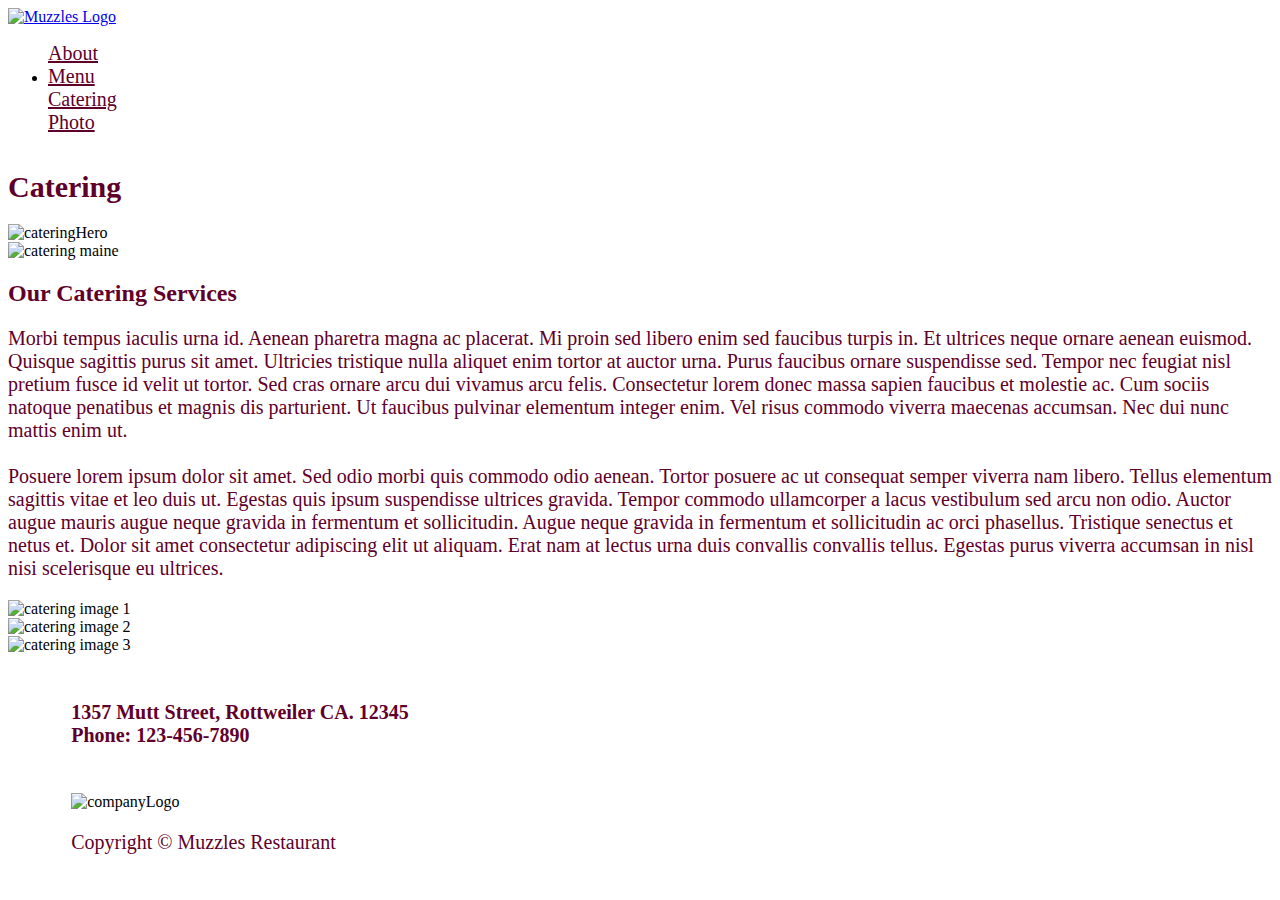
==== catering.html @ 06262fe5 "fixed height" ====
<!doctype html>
<html lang="en">

<head>
    <!-- Required meta tags -->
    <meta charset="utf-8">
    <meta name="viewport" content="width=device-width, initial-scale=1, shrink-to-fit=no">

    <!-- Bootstrap CSS -->
    <link rel="stylesheet" href="https://cdn.jsdelivr.net/npm/bootstrap@4.5.3/dist/css/bootstrap.min.css"
        integrity="sha384-TX8t27EcRE3e/ihU7zmQxVncDAy5uIKz4rEkgIXeMed4M0jlfIDPvg6uqKI2xXr2" crossorigin="anonymous">
    <link rel="stylesheet" href="./css/style.css">
    <link rel="stylesheet" href="./font/FugazOne-Regular.eot">
    <link rel="stylesheet" href="./font/FugazOne-Regular.woff">
    <link rel="stylesheet" href="./font/FugazOne-Regular.woff2">


    <title>Puppy Restaurant_Search Engine Bandits</title>

</head>

<body>


    <!--Top Heading-->
    <nav class="navbar navbar-light bg-light col-xl-auto col-lg-12 col-md-12 col-sm-12 ">
        <a class="navbar-brand" href="#">
            <img src="./image/MuzzlesLogo.png" alt="Muzzles Logo">
        </a>
        <ul class="nav justify-content-end">
            <li class="nav-item navText">
                <a class="nav-link navText" href="./index.html">About</a>
            </li>
            <li class="nav-item ">
                <a class="nav-link navText" href="./menu.html">Menu</a>
            </li>
            <li class="nav-item navText">
                <a class="nav-link navText" href="./catering.html">Catering</a>
            </li>
            <li class="nav-item navText">
                <a class="nav-link navText" href="#">Photo</a>
            </li>
        </ul>
    </nav>
    <!--End Heading-->



    <!--Catering-->
    <div class="container d-flex justify-content-center ourTeam">
        <div class="row ">
            <div class="col-xl-auto col-lg-12 col-md-12 col-sm-12">
                <h1 class="ourTeam ">Catering</h1>
            </div>
        </div>
    </div>

    <div class="container d-flex justify-content-center">
        <div class="row mt-5">
            <div class="col-xl-auto col-lg-12 col-md-12 col-sm-12">
                <img src="./image/cateringHero.jpg" class="img-fluid" alt="cateringHero">
                <a href="#">
                    <div class="mask rgba-white-slight"></div>
                </a>
            </div>
        </div>
    </div>
    </div>
    <!-- End Catering-->

    <!--Our Catering Services-->

    <div class="container cateringBody">
        <div class="row">
            <div class="col-md mt-5">
                <img src="./image/cateringMaine.jpg" alt="catering maine" class="img-fluid height100">
            </div>
            <div class="col-md mt-5 cateringService">
                <h2 class=" card-title py-3">Our Catering Services</h2>
                <p class="card-text">Morbi tempus iaculis urna id. Aenean pharetra magna ac placerat. Mi proin sed
                    libero enim sed
                    faucibus turpis in. Et ultrices neque ornare aenean euismod. Quisque sagittis purus sit amet.
                    Ultricies tristique nulla aliquet enim tortor at auctor urna. Purus faucibus ornare suspendisse sed.
                    Tempor nec feugiat nisl pretium fusce id velit ut tortor. Sed cras ornare arcu dui vivamus arcu
                    felis. Consectetur lorem donec massa sapien faucibus et molestie ac. Cum sociis natoque penatibus et
                    magnis dis parturient. Ut faucibus pulvinar elementum integer enim. Vel risus commodo viverra
                    maecenas accumsan. Nec dui nunc mattis enim ut.<br><br>
                    Posuere lorem ipsum dolor sit amet. Sed odio morbi
                    quis commodo odio aenean. Tortor posuere ac ut consequat semper viverra nam libero. Tellus elementum
                    sagittis vitae et leo duis ut. Egestas quis ipsum suspendisse ultrices gravida. Tempor commodo
                    ullamcorper a lacus vestibulum sed arcu non odio. Auctor augue mauris augue neque gravida in
                    fermentum et sollicitudin. Augue neque gravida in fermentum et sollicitudin ac orci phasellus.
                    Tristique senectus et netus et. Dolor sit amet consectetur adipiscing elit ut aliquam. Erat nam at
                    lectus urna duis convallis convallis tellus. Egestas purus viverra accumsan in nisl nisi scelerisque
                    eu ultrices.</p>

            </div>
        </div>
    </div>

    <!--Bottom Image-->
    <!-- Card deck -->
    <div class="container">
        <div class="card-deck">
            <!-- Card -->
            <div class="card mb-4 mt-5">
                <!--Card image-->
                <div class="view overlay">
                    <img class="card-img-top" src="./image/catering1.jpg" alt="catering image 1">
                </div>
            </div>
            <div class="card mb-4 mt-5">
                <!--Card image-->
                <div class="view overlay">
                    <img class="card-img-top" src="./image/catering2.jpg" alt="catering image 2">
                </div>
            </div>
            <div class="card mb-4 mt-5">
                <!--Card image-->
                <div class="view overlay">
                    <img class="card-img-top" src="./image/catering3.jpg" alt="catering image 3 ">
                </div>
            </div>
        </div>
    </div>


    <!--Bottom Image End-->



    <!-- Footer -->
    <footer class="footer">
        <div class="container-fluid">
            <!-- Grid row-->
            <div class="row py-4 d-flex align-items-center">
                <!-- Grid column -->
                <div class="col-md-6 col-lg-5 text-center text-md-left mb-4 mb-md-0">
                    <h6 class="footerText">1357 Mutt Street, Rottweiler CA. 12345 <br> Phone: 123-456-7890</h6>
                </div>
                <!-- Grid column -->
                <div class="col-md-6 col-lg-7 text-center text-md-right logo-container">
                    <img src="image/CompanyLogo.png" alt="companyLogo" class="img-fluid">
                    <p class="logoText">Copyright © Muzzles Restaurant</p>
                </div>
                <!-- Grid column -->
            </div>
            <!-- Grid row-->
        </div>
        </div>


        <!-- End Footer -->






















        <!-- Optional JavaScript; choose one of the two! -->

        <!-- Option 1: jQuery and Bootstrap Bundle (includes Popper) -->
        <script src="https://code.jquery.com/jquery-3.5.1.slim.min.js"
            integrity="sha384-DfXdz2htPH0lsSSs5nCTpuj/zy4C+OGpamoFVy38MVBnE+IbbVYUew+OrCXaRkfj"
            crossorigin="anonymous"></script>
        <script src="https://cdn.jsdelivr.net/npm/bootstrap@4.5.3/dist/js/bootstrap.bundle.min.js"
            integrity="sha384-ho+j7jyWK8fNQe+A12Hb8AhRq26LrZ/JpcUGGOn+Y7RsweNrtN/tE3MoK7ZeZDyx"
            crossorigin="anonymous"></script>

        <!-- Option 2: jQuery, Popper.js, and Bootstrap JS
    <script src="https://code.jquery.com/jquery-3.5.1.slim.min.js" integrity="sha384-DfXdz2htPH0lsSSs5nCTpuj/zy4C+OGpamoFVy38MVBnE+IbbVYUew+OrCXaRkfj" crossorigin="anonymous"></script>
    <script src="https://cdn.jsdelivr.net/npm/popper.js@1.16.1/dist/umd/popper.min.js" integrity="sha384-9/reFTGAW83EW2RDu2S0VKaIzap3H66lZH81PoYlFhbGU+6BZp6G7niu735Sk7lN" crossorigin="anonymous"></script>
    <script src="https://cdn.jsdelivr.net/npm/bootstrap@4.5.3/dist/js/bootstrap.min.js" integrity="sha384-w1Q4orYjBQndcko6MimVbzY0tgp4pWB4lZ7lr30WKz0vr/aWKhXdBNmNb5D92v7s" crossorigin="anonymous"></script>
    -->
</body>

</html>
---- css/style.css ----
/*Font*/

@font-face {
    font-family: 'fugazOne';
    src: url(../font/FugazOne-Regular.ttf);
    font-style: normal;
    font-weight: 600;
}

@font-face {
    font-family: 'montaukBold';
    src: url(../font/MontaukBold.ttf);
    font-style: normal;
    font-weight: bold;
}

@font-face {
    font-family: 'montaukItalic';
    src: url(../font/MontaukItalic.ttf);
    font-style: italic;
    font-weight: normal;
}

@font-face {
    font-family: 'montaukLight';
    src: url(../font/MontaukLight.ttf);
    font-style: normal;
    font-weight: lighter;
}

@font-face {
    font-family: 'montaukRegular';
    src: url(../font/MontaukRegular.ttf);
    font-style: normal;
    font-weight: normal;
}

/*Header and Logo*/

body, .navbar {
    background-image: url('../image/bgtexture.jpg');
}

.navText {
    font-family: fugazOne;
    font-size: 20px;
    list-style: none;
    color: #5F002B;
}

/*About Me*/

.container {
    display: flex;
}

.img {
    max-width: 100%;
}

.grillStory, .ourTeam, .card-title {
    color: #5F002B;
    font-weight: bold;
    font-family: fugazOne;
   
}

.grillStoryText, .card-text {
    color: #5F002B;
    font-family: montaukRegular;
    font-size: 20px;
    
}
.height100{
    height: 100%;
    /* width: 100%; */
    object-fit: cover;
}

.story {
    background-color: white;
}

/*Our Team*/

.ourTeam {
    background-color: white;
    color: #5F002B;
    font-size: 30px;
}

/*Footer*/

.footer {
    width: 100vw;
    display: block;
    overflow: hidden;
    padding-left: 5%;
    
}

.footerText, .logoText {
    font-family: montaukRegular;
    color: #5F002B;
    font-size: 20px;
}

.logo-container {
    width: 35%;
    display: block;
    height: auto;
}

.logo-container img{
    width: 150px;
    height: auto;
}
/*Our Catering Service*/

.cateringService {
    background-color: white;  
}
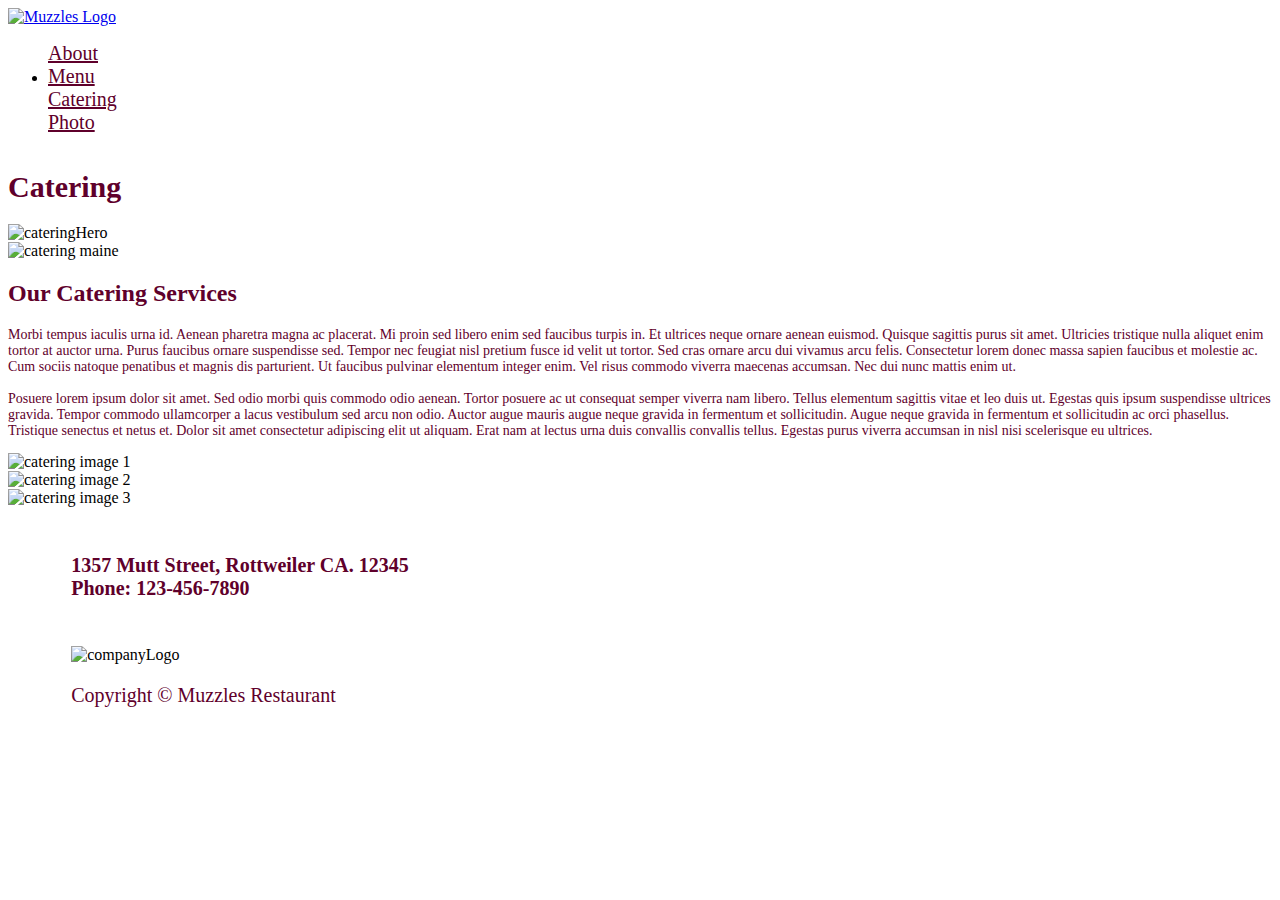
==== commit 3f495e05: "changed footer" ====
--- a/catering.html
+++ b/catering.html
@@ -139,7 +139,7 @@
                     <h6 class="footerText">1357 Mutt Street, Rottweiler CA. 12345 <br> Phone: 123-456-7890</h6>
                 </div>
                 <!-- Grid column -->
-                <div class="col-md-6 col-lg-7 text-center text-md-right logo-container">
+                <div class="col-12 col-md-6 col-lg-7 text-center text-md-right logo-container">
                     <img src="image/CompanyLogo.png" alt="companyLogo" class="img-fluid">
                     <p class="logoText">Copyright © Muzzles Restaurant</p>
                 </div>
--- a/css/style.css
+++ b/css/style.css
@@ -68,7 +68,7 @@
 .grillStoryText, .card-text {
     color: #5F002B;
     font-family: montaukRegular;
-    font-size: 20px;
+    font-size: 14px;
     
 }
 .height100{
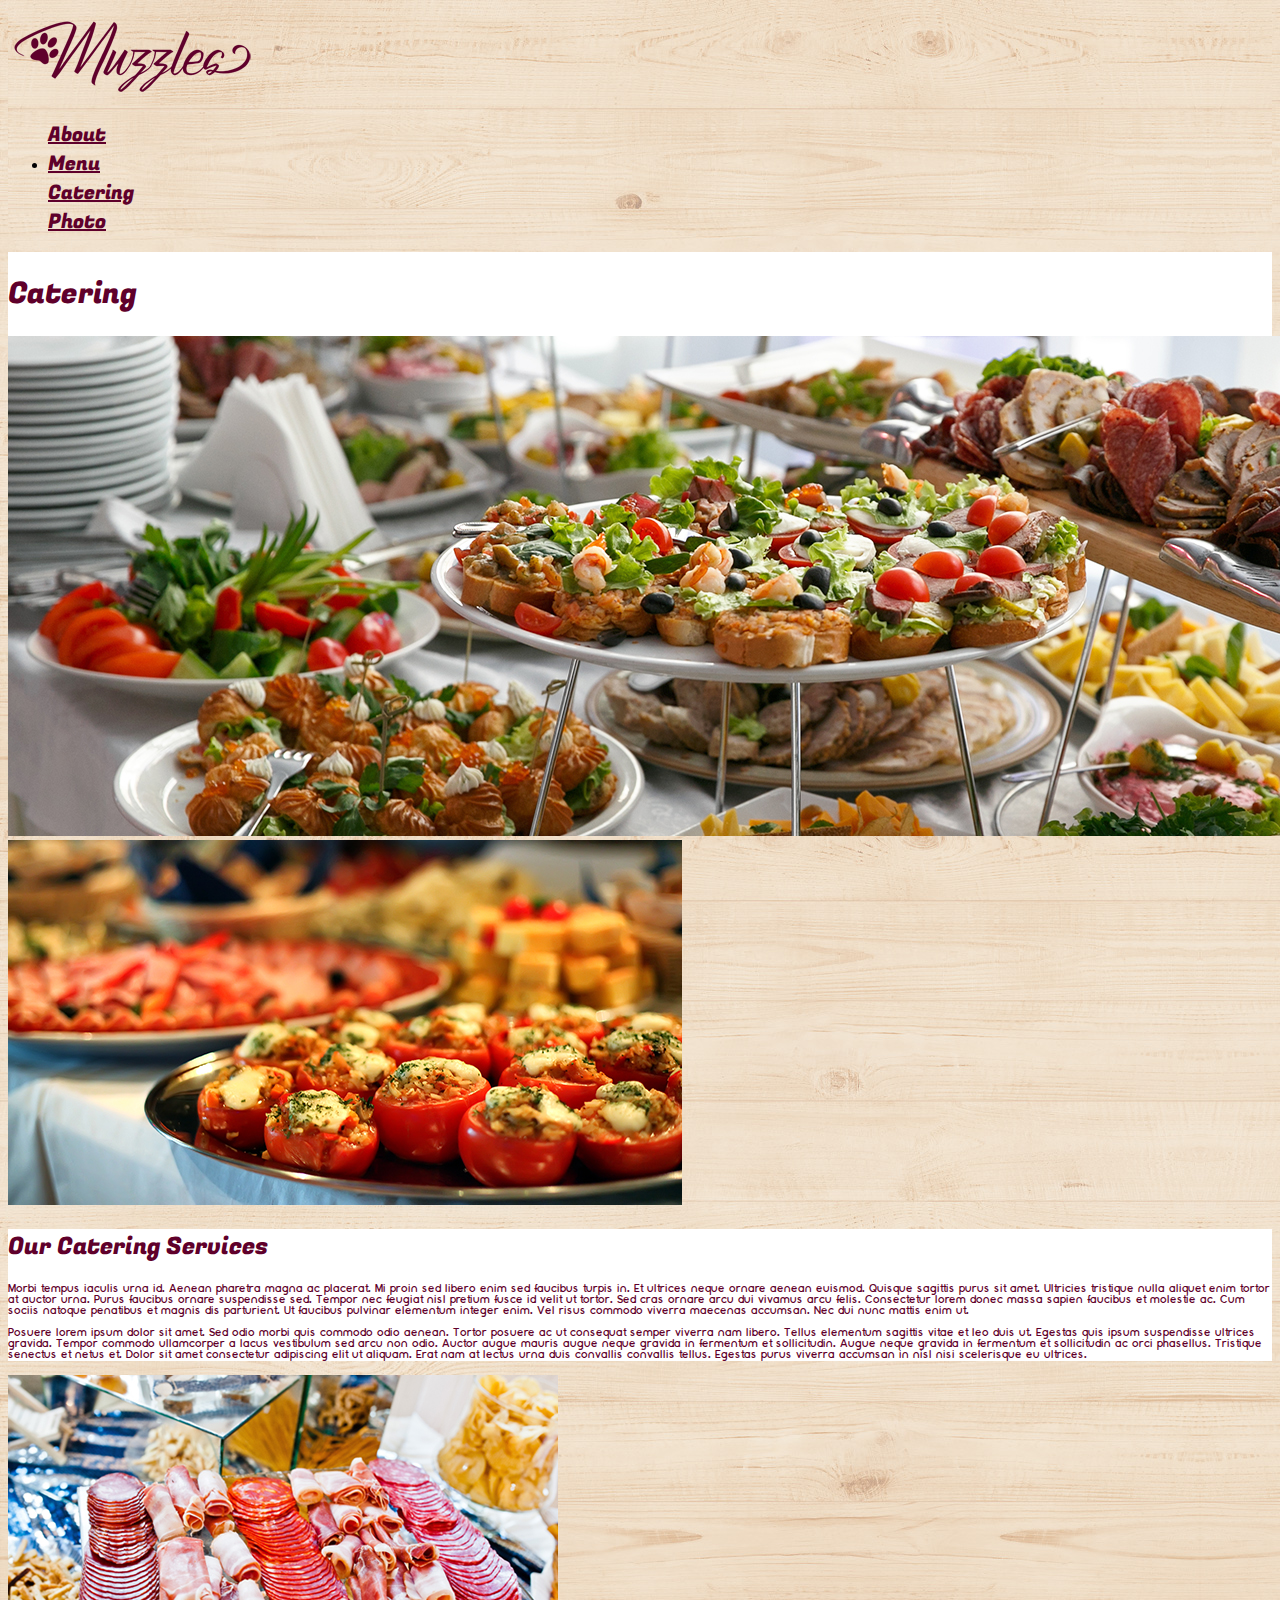
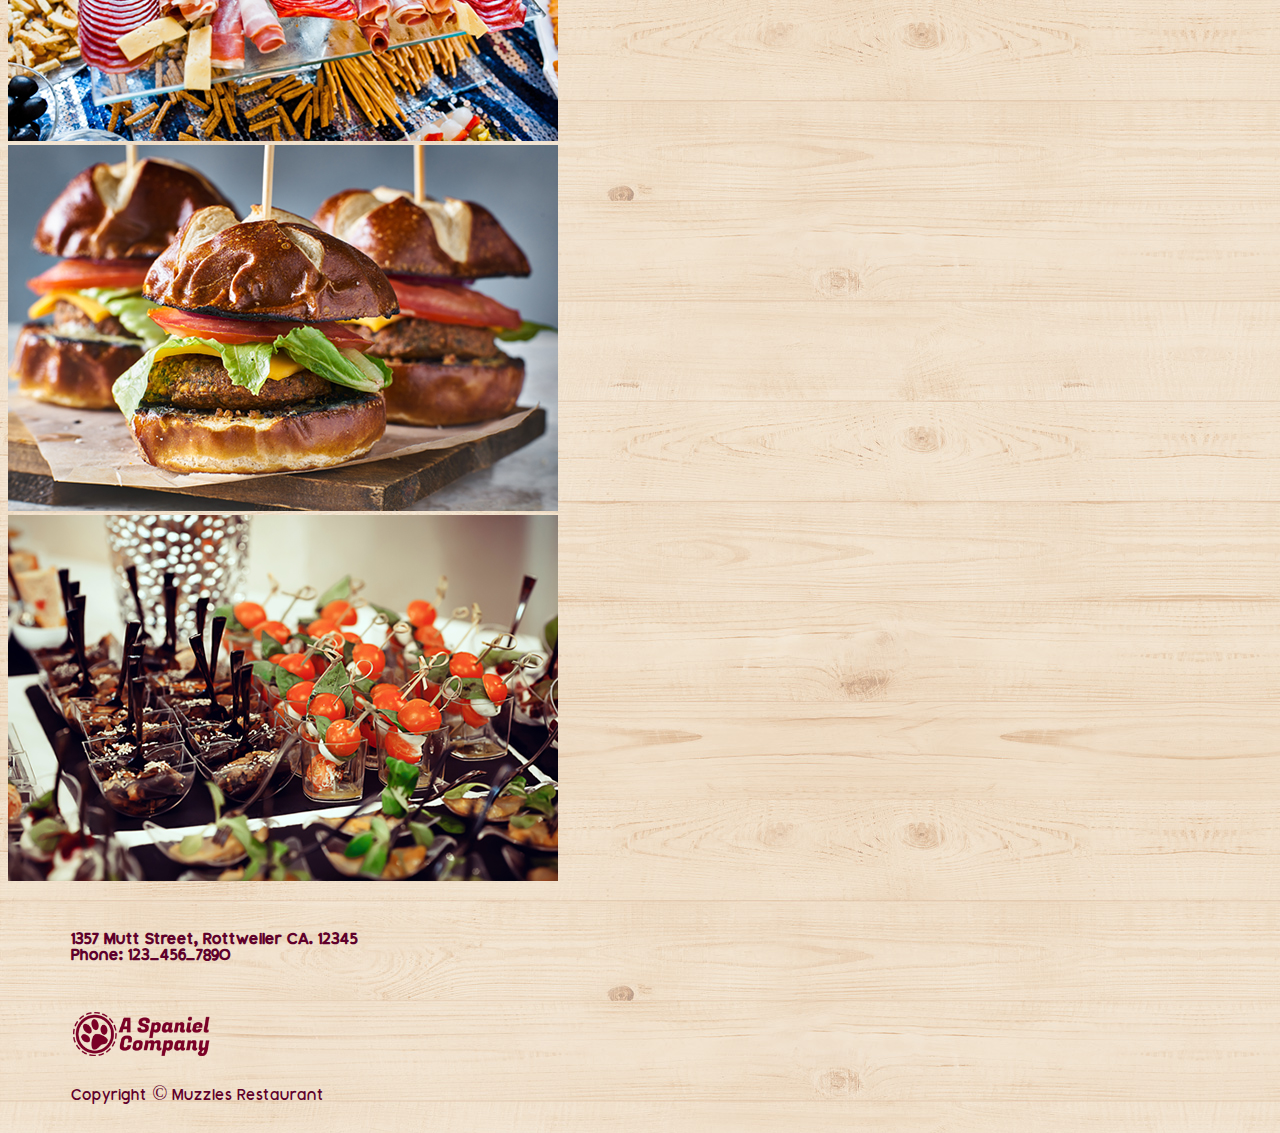
==== commit 1dfce4ae: "Merge pull request #1 from aaiilee0715/main" ====
(no text change in the page or its own stylesheets)
